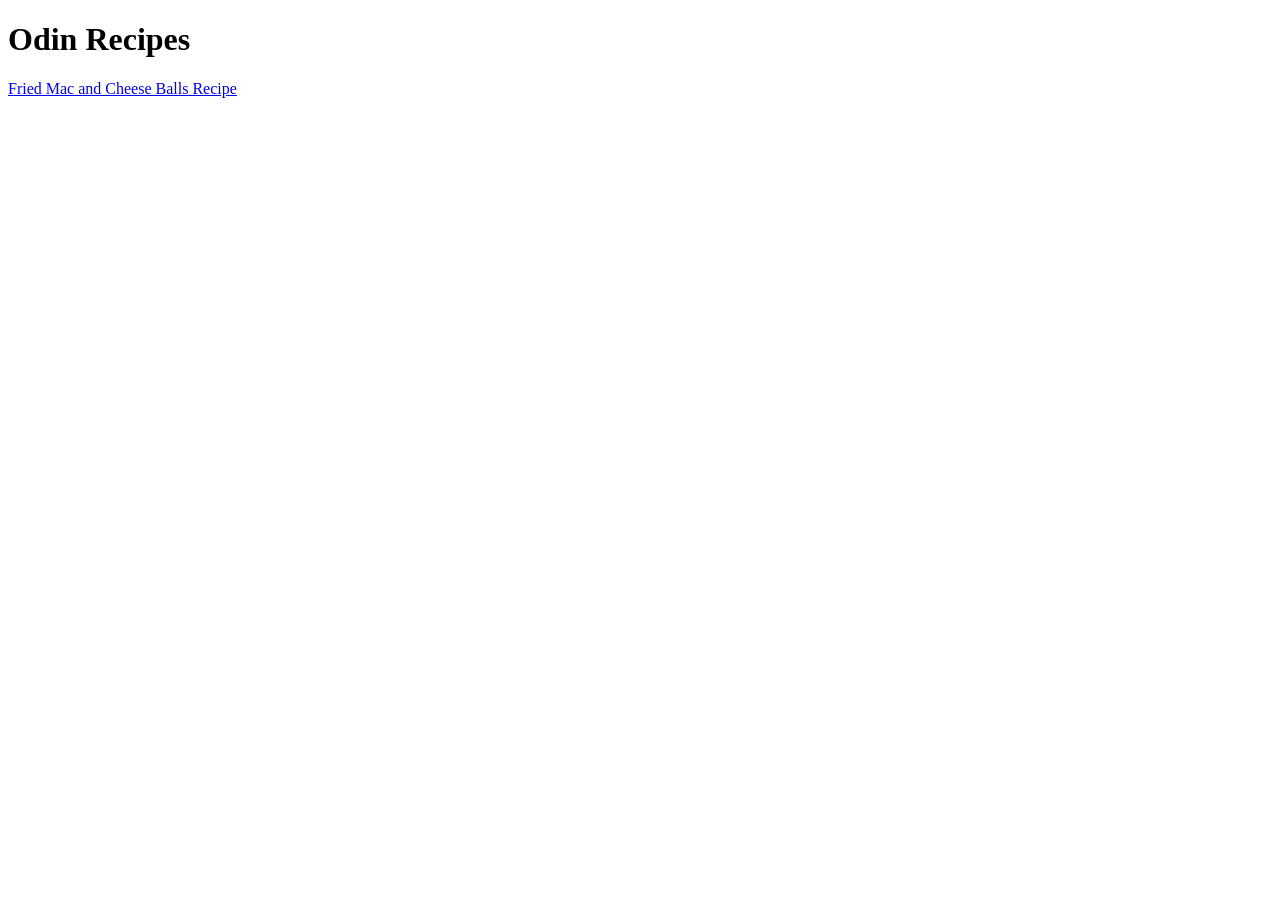
==== index.html @ 8f4e1893 "Prepare basic website boilerplate add the pages index.html and recipes/fried-mac-and-cheese-balls.ht" ====
<!DOCTYPE html>
<html lang="en">
<head>
    <meta charset="UTF-8">
    <meta name="viewport" content="width=device-width, initial-scale=1.0">
    <title>Odin Recipes</title>
</head>
<body>
    <h1>Odin Recipes</h1>

    <a href="./recipes/fried-mac-and-cheese-balls.html">Fried Mac and Cheese Balls Recipe</a>
</body>
</html>
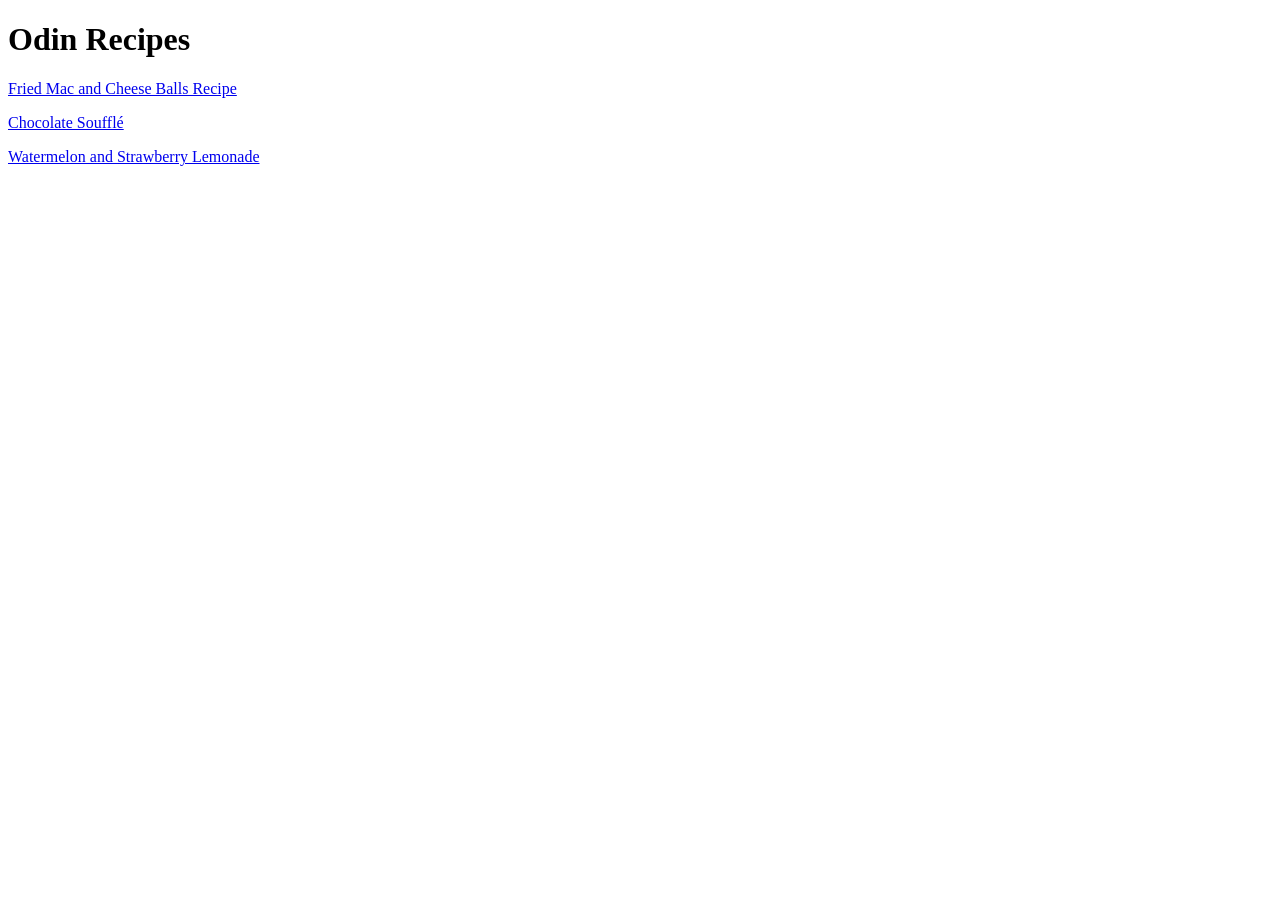
==== commit 0baa547d: "Add 2 recipes and link them in the index" ====
--- a/index.html
+++ b/index.html
@@ -8,6 +8,8 @@
 <body>
     <h1>Odin Recipes</h1>
 
-    <a href="./recipes/fried-mac-and-cheese-balls.html">Fried Mac and Cheese Balls Recipe</a>
+    <p><a href="./recipes/fried-mac-and-cheese-balls.html">Fried Mac and Cheese Balls Recipe</a></p>
+    <p><a href="./recipes/chocolate-souffle.html">Chocolate Soufflé</a></p>
+    <p><a href="./recipes/watermelon-and-strawberry-lemonade.html">Watermelon and Strawberry Lemonade</a></p>
 </body>
 </html>
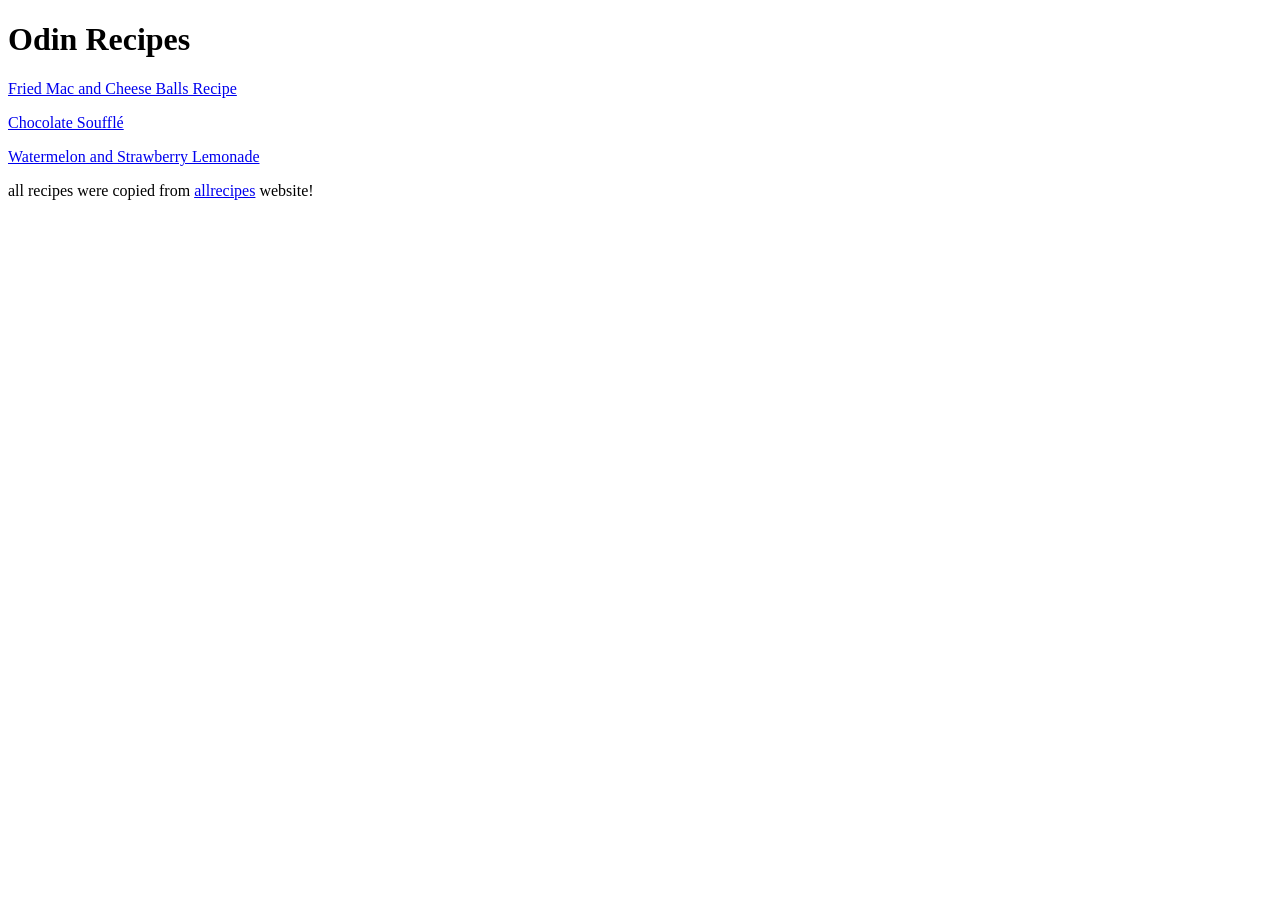
==== commit f7e85743: "Add a note about the recipes origin" ====
--- a/index.html
+++ b/index.html
@@ -11,5 +11,8 @@
     <p><a href="./recipes/fried-mac-and-cheese-balls.html">Fried Mac and Cheese Balls Recipe</a></p>
     <p><a href="./recipes/chocolate-souffle.html">Chocolate Soufflé</a></p>
     <p><a href="./recipes/watermelon-and-strawberry-lemonade.html">Watermelon and Strawberry Lemonade</a></p>
+
+
+    <p>all recipes were copied from <a href="https://www.allrecipes.com/" target="_blank">allrecipes</a> website!</p>
 </body>
 </html>
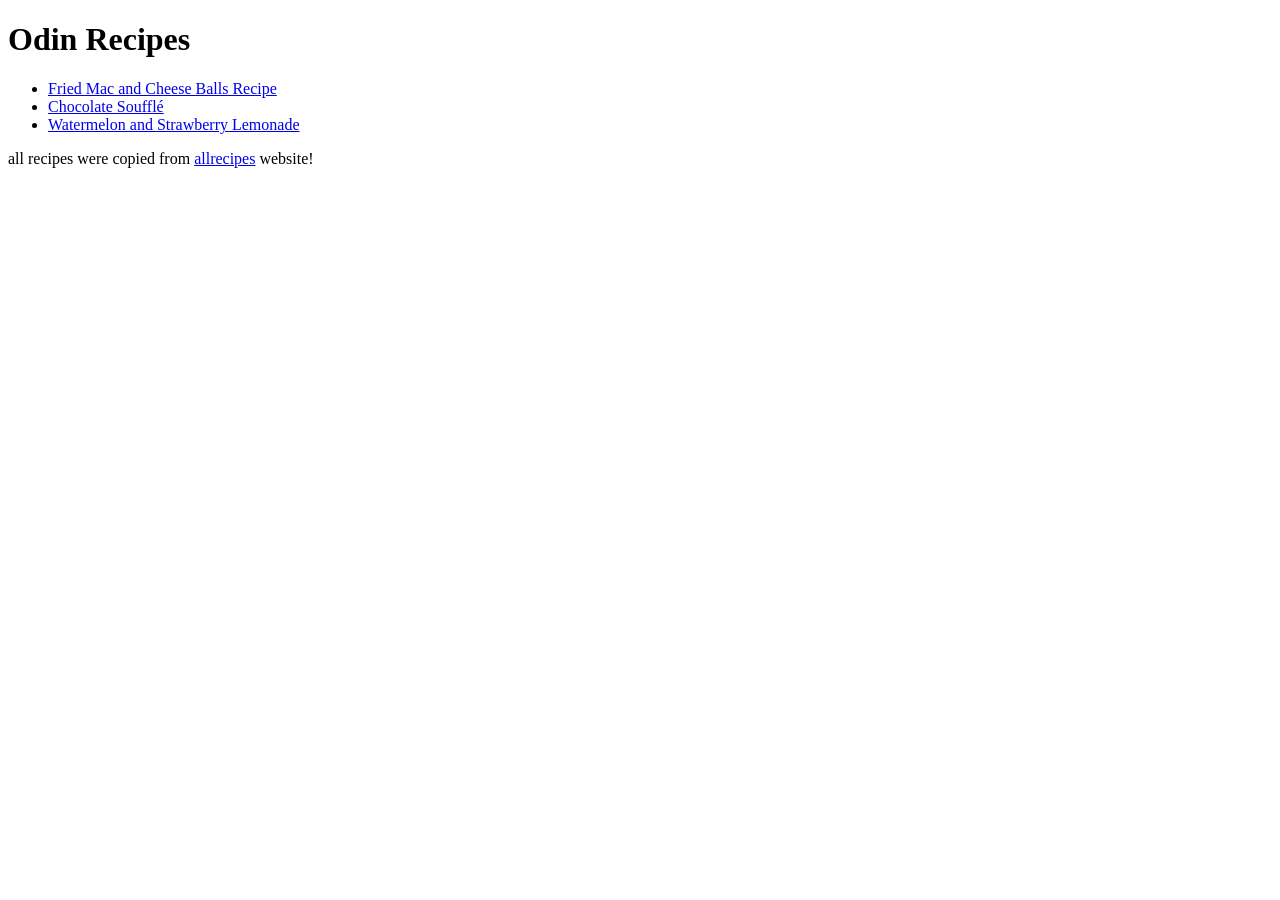
==== commit cb6efd9c: "Change the recipe list from <p> to <ul>" ====
--- a/index.html
+++ b/index.html
@@ -8,10 +8,11 @@
 <body>
     <h1>Odin Recipes</h1>
 
-    <p><a href="./recipes/fried-mac-and-cheese-balls.html">Fried Mac and Cheese Balls Recipe</a></p>
-    <p><a href="./recipes/chocolate-souffle.html">Chocolate Soufflé</a></p>
-    <p><a href="./recipes/watermelon-and-strawberry-lemonade.html">Watermelon and Strawberry Lemonade</a></p>
-
+    <ul>
+        <li><a href="./recipes/fried-mac-and-cheese-balls.html">Fried Mac and Cheese Balls Recipe</a></li>
+        <li><a href="./recipes/chocolate-souffle.html">Chocolate Soufflé</a></li>
+        <li><a href="./recipes/watermelon-and-strawberry-lemonade.html">Watermelon and Strawberry Lemonade</a></li>
+    </ul>
 
     <p>all recipes were copied from <a href="https://www.allrecipes.com/" target="_blank">allrecipes</a> website!</p>
 </body>
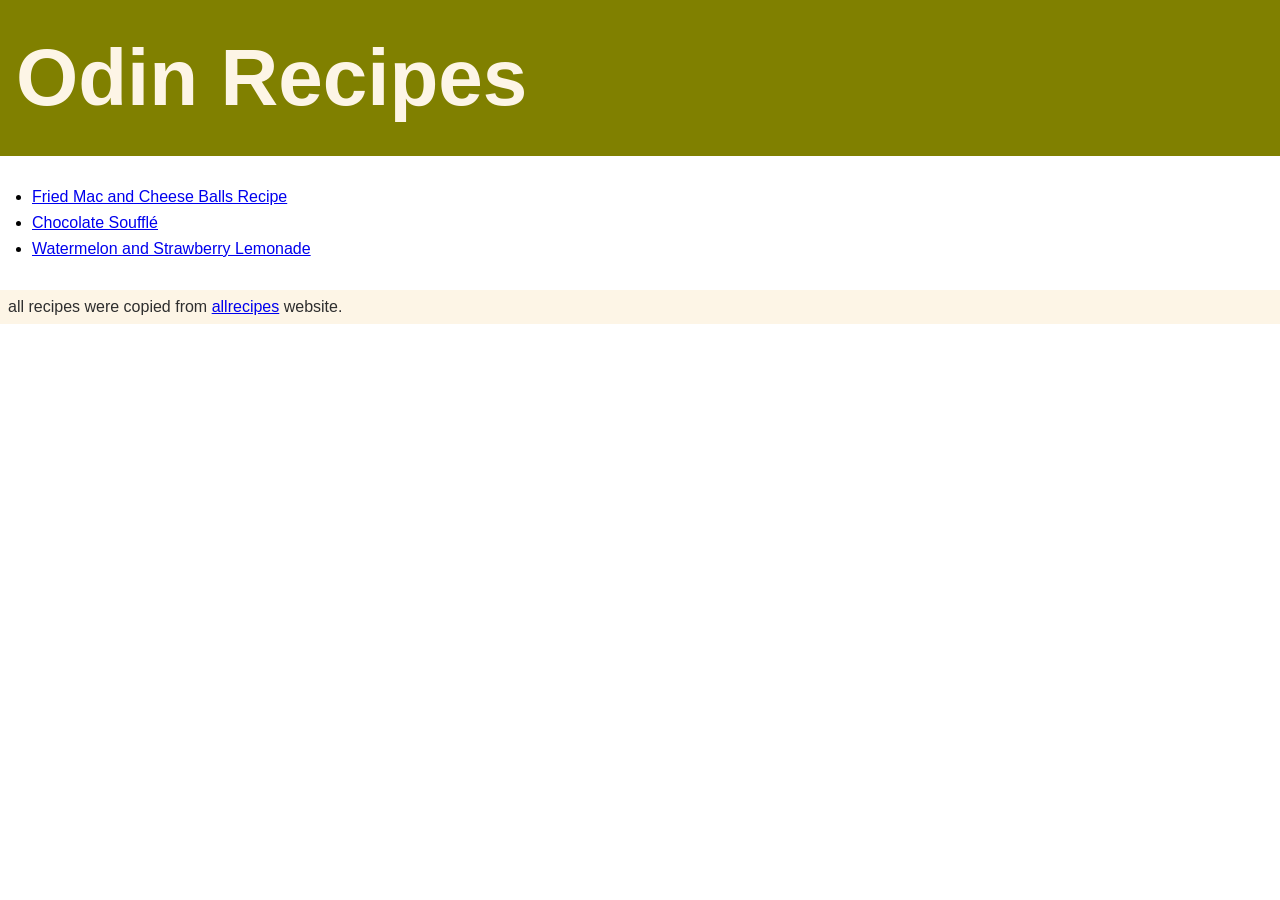
==== commit 00bc92f5: "Edit style for index.html" ====
--- a/index.html
+++ b/index.html
@@ -3,6 +3,7 @@
 <head>
     <meta charset="UTF-8">
     <meta name="viewport" content="width=device-width, initial-scale=1.0">
+    <link rel="stylesheet" href="./style.css">
     <title>Odin Recipes</title>
 </head>
 <body>
@@ -14,6 +15,6 @@
         <li><a href="./recipes/watermelon-and-strawberry-lemonade.html">Watermelon and Strawberry Lemonade</a></li>
     </ul>
 
-    <p>all recipes were copied from <a href="https://www.allrecipes.com/" target="_blank">allrecipes</a> website!</p>
+    <footer>all recipes were copied from <a href="https://www.allrecipes.com/" target="_blank">allrecipes</a> website. </p>
 </body>
 </html>
--- a/style.css
+++ b/style.css
@@ -0,0 +1,34 @@
+* {
+
+    margin: 0;
+    padding: 0;
+    box-sizing: border-box;
+
+    font-family: Arial, Helvetica, sans-serif;
+}
+
+
+h1{
+    background-color: olive;
+    color: oldlace;
+    padding: 32px 16px;
+    font-size: 80px;
+}
+
+
+ul{
+
+    margin: 32px;
+    
+}
+
+li {
+    margin-bottom:8px ;
+}
+
+footer{
+    background-color: oldlace;
+    padding: 8px;
+    margin-top: auto;
+    color: rgb(46, 46, 46);
+}
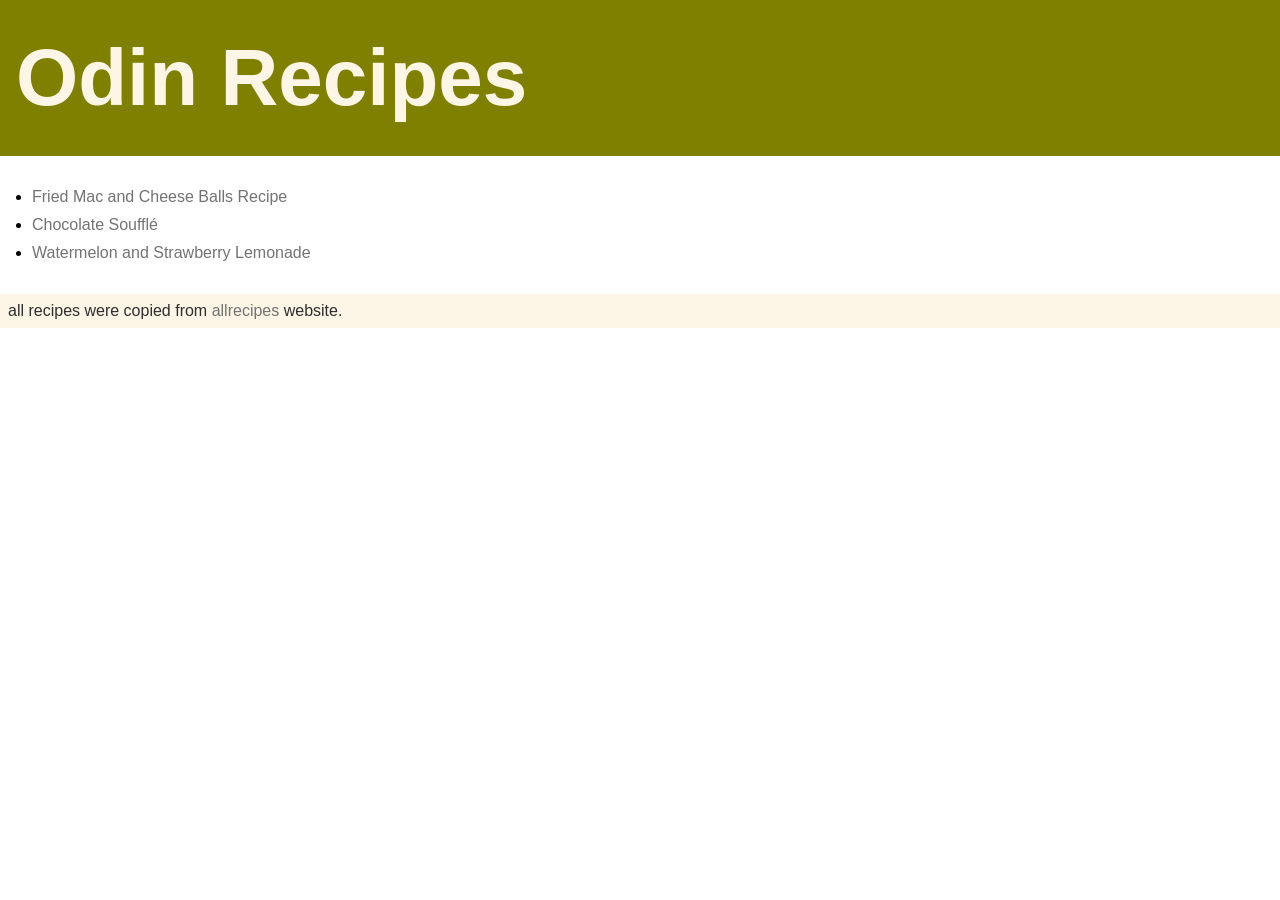
==== commit b984ddad: "Fix directory of the stylesheet and edit README" ====
--- a/index.html
+++ b/index.html
@@ -3,7 +3,7 @@
 <head>
     <meta charset="UTF-8">
     <meta name="viewport" content="width=device-width, initial-scale=1.0">
-    <link rel="stylesheet" href="./style.css">
+    <link rel="stylesheet" href="style.css">
     <title>Odin Recipes</title>
 </head>
 <body>
--- a/style.css
+++ b/style.css
@@ -1,12 +1,29 @@
 * {
-
     margin: 0;
     padding: 0;
     box-sizing: border-box;
-
     font-family: Arial, Helvetica, sans-serif;
+    color: black;
+   
 }
 
+a{
+    color: rgb(115, 115, 115);
+
+}
+
+a:link {
+  text-decoration: none;
+  
+}
+
+a:visited {
+  text-decoration: none;
+}
+
+a:hover {
+  color: hotpink;
+}
 
 h1{
     background-color: olive;
@@ -15,15 +32,12 @@
     font-size: 80px;
 }
 
-
-ul{
-
-    margin: 32px;
-    
+ul , ol{
+    margin: 32px; 
 }
 
 li {
-    margin-bottom:8px ;
+    margin-bottom:10px ;
 }
 
 footer{
@@ -31,4 +45,49 @@
     padding: 8px;
     margin-top: auto;
     color: rgb(46, 46, 46);
+}
+
+.home {
+    color: oldlace;
+    display: block;
+    padding: 8px;
+    background-color: rgb(46, 46, 46);
+}
+
+h2{
+    margin: 42px auto;
+    text-align: center;
+    width: 600px;
+    /* color: olive; */
+}
+
+img{
+    display: block;
+    margin: 0 auto 80px;
+    width: 500px;
+}
+
+h3{
+    width: 600px;
+    text-align: center;
+    margin: 32px auto;
+    color: olive;
+
+}
+
+.description {
+    width: 900px;
+    margin: 0 auto 80px;
+    text-align: center;
+}
+
+.ingredients {
+    width: 900px;
+    margin: 0 auto 80px;
+}
+
+.steps{
+
+    width: 900px;
+    margin: 0 auto 80px;
 }
